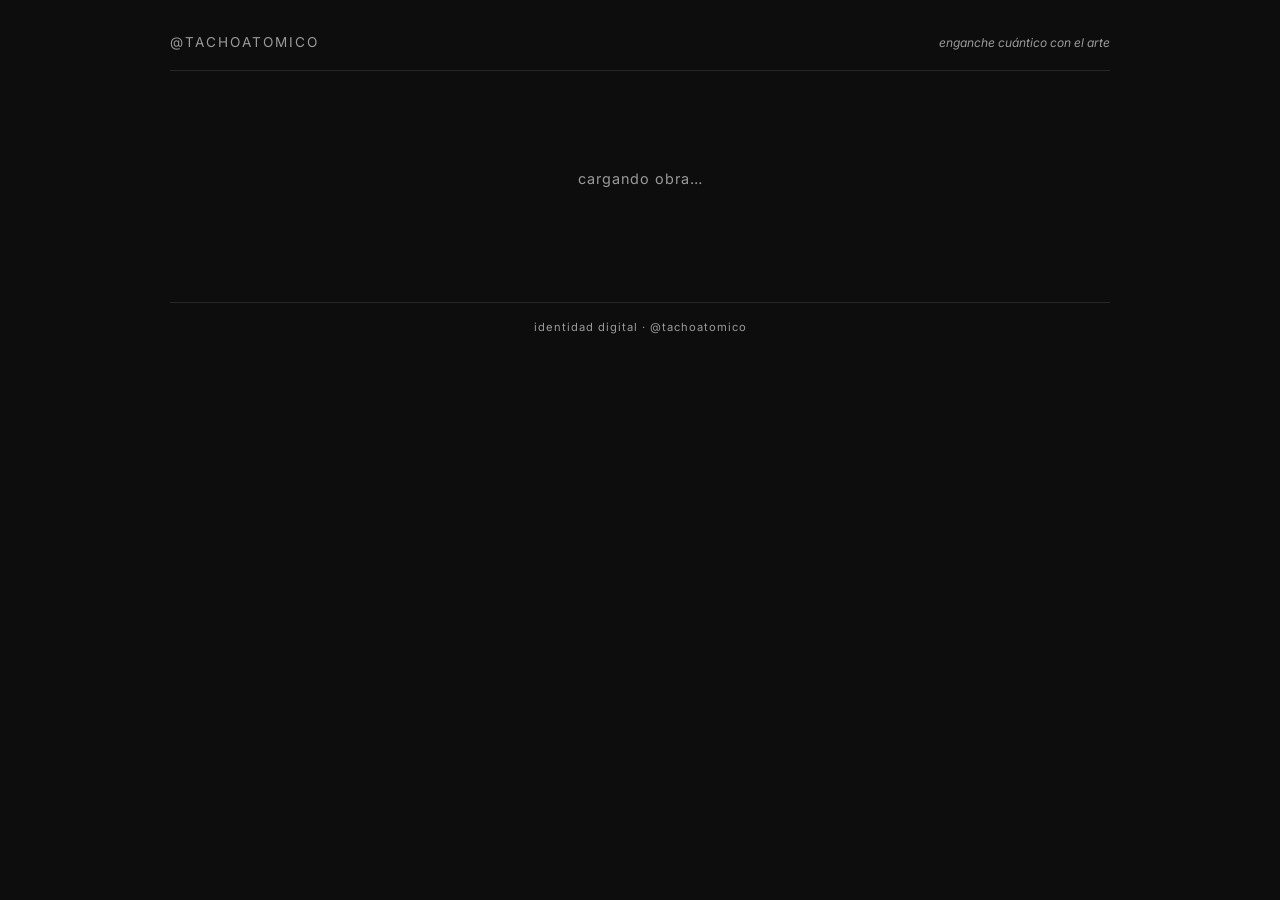
==== index.html @ 80ad1580 "migrate index.html" ====
<!DOCTYPE html>
<html lang="es">
<head>
<meta charset="UTF-8">
<meta name="viewport" content="width=device-width, initial-scale=1.0">
<title>Obra — @tachoatomico</title>
<link rel="preconnect" href="https://fonts.googleapis.com">
<link href="https://fonts.googleapis.com/css2?family=Inter:wght@300;400;600&display=swap" rel="stylesheet">
<link rel="stylesheet" href="css/style.css">
</head>
<body>

<div class="app">

  <header class="site-header">
    <a class="site-brand" href="#/">@tachoatomico</a>
    <span class="site-tagline">enganche cuántico con el arte</span>
  </header>

  <div id="loading">cargando obra…</div>

  <div id="not-found">
    <h2>Obra no encontrada</h2>
    <p></p>
  </div>

  <main id="artwork">
    <div class="artwork-grid">
      <figure class="artwork-media">
        <img id="artwork-image" src="" alt="">
      </figure>
      <div class="artwork-info">
        <h1 class="artwork-title" id="artwork-title"></h1>
        <div class="artwork-meta" id="artwork-meta"></div>
        <span class="status" id="artwork-status"></span>
        <div class="artwork-detail" id="artwork-detail"></div>
      </div>
    </div>
  </main>

  <footer class="site-footer">
    <span>identidad digital · @tachoatomico</span>
  </footer>

</div>

<script src="js/app.js"></script>
</body>
</html>
---- css/style.css ----
:root {
  --bg: #0d0d0d;
  --surface: #161616;
  --text: #ececec;
  --muted: #9a9a9a;
  --accent: #ff0066;
  --border: #262626;
}

* { margin: 0; padding: 0; box-sizing: border-box; }

html, body {
  height: 100%;
}

body {
  font-family: 'Inter', 'Helvetica Neue', Arial, sans-serif;
  background: var(--bg);
  color: var(--text);
  line-height: 1.6;
  -webkit-font-smoothing: antialiased;
  min-height: 100%;
}

.app {
  max-width: 980px;
  margin: 0 auto;
  padding: 2rem 1.25rem 3rem;
  display: flex;
  flex-direction: column;
  min-height: 100vh;
}

/* --- cabecera mínima --- */
.site-header {
  display: flex;
  align-items: baseline;
  justify-content: space-between;
  padding-bottom: 1rem;
  border-bottom: 1px solid var(--border);
  margin-bottom: 2rem;
}

.site-brand {
  font-size: 0.85rem;
  letter-spacing: 2px;
  text-transform: uppercase;
  color: var(--muted);
  text-decoration: none;
}

.site-brand:hover { color: var(--text); }

.site-tagline {
  font-size: 0.75rem;
  color: var(--muted);
  font-style: italic;
}

/* --- estados --- */
#loading {
  text-align: center;
  color: var(--muted);
  padding: 4rem 0;
  font-size: 0.9rem;
  letter-spacing: 1px;
}

#not-found {
  display: none;
  text-align: center;
  padding: 4rem 0;
  color: var(--muted);
}

#not-found h2 {
  font-size: 1.4rem;
  font-weight: 400;
  color: var(--text);
  margin-bottom: 0.5rem;
}

#not-found p { font-size: 0.9rem; }

/* --- ficha de la obra --- */
#artwork {
  display: none;
  flex: 1;
}

.artwork-grid {
  display: grid;
  grid-template-columns: 1fr 1fr;
  gap: 3rem;
  align-items: start;
}

@media (max-width: 720px) {
  .artwork-grid {
    grid-template-columns: 1fr;
    gap: 2rem;
  }
}

/* imagen protagonista */
.artwork-media {
  width: 100%;
}

.artwork-media img {
  width: 100%;
  height: auto;
  display: block;
  border-radius: 2px;
  background: var(--surface);
}

/* información secundaria */
.artwork-info {
  display: flex;
  flex-direction: column;
  gap: 1.25rem;
}

.artwork-title {
  font-size: 2.2rem;
  font-weight: 300;
  letter-spacing: 4px;
  line-height: 1.1;
  text-transform: uppercase;
}

.artwork-meta {
  font-size: 0.85rem;
  color: var(--muted);
  letter-spacing: 1px;
}

.status {
  display: none;
  align-self: flex-start;
  font-size: 0.7rem;
  letter-spacing: 2px;
  text-transform: uppercase;
  padding: 0.35rem 0.85rem;
  border: 1px solid var(--border);
  border-radius: 999px;
  color: var(--muted);
}

.status-created { color: var(--accent); border-color: var(--accent); }
.status-exhibited { color: #4da3ff; border-color: #4da3ff; }
.status-sold { color: #ffb84d; border-color: #ffb84d; }
.status-transferred { color: #7d5cff; border-color: #7d5cff; }
.status-archived { color: var(--muted); border-color: var(--border); }

.artwork-detail {
  display: flex;
  flex-direction: column;
  gap: 0.75rem;
  padding-top: 1rem;
  border-top: 1px solid var(--border);
}

.detail-row {
  display: grid;
  grid-template-columns: 110px 1fr;
  gap: 1rem;
  font-size: 0.85rem;
}

.detail-label {
  color: var(--muted);
  text-transform: uppercase;
  letter-spacing: 1px;
  font-size: 0.72rem;
}

.detail-value {
  color: var(--text);
}

/* --- pie --- */
.site-footer {
  margin-top: 3rem;
  padding-top: 1rem;
  border-top: 1px solid var(--border);
  text-align: center;
  font-size: 0.7rem;
  color: var(--muted);
  letter-spacing: 1px;
}
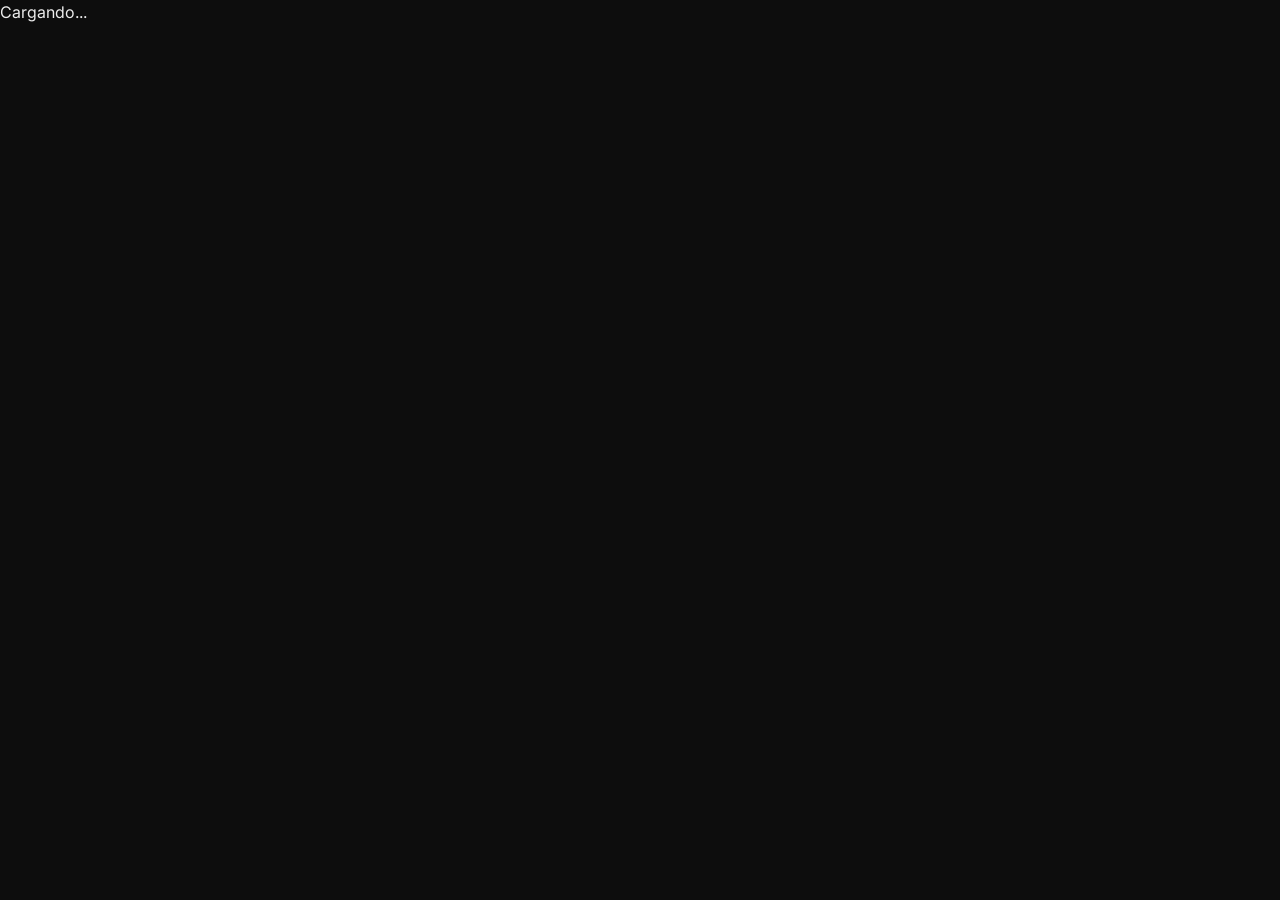
==== commit 5adb134b: "Update ficha: index.html" ====
--- a/index.html
+++ b/index.html
@@ -1,49 +1,17 @@
 <!DOCTYPE html>
 <html lang="es">
 <head>
-<meta charset="UTF-8">
-<meta name="viewport" content="width=device-width, initial-scale=1.0">
-<title>Obra — @tachoatomico</title>
-<link rel="preconnect" href="https://fonts.googleapis.com">
-<link href="https://fonts.googleapis.com/css2?family=Inter:wght@300;400;600&display=swap" rel="stylesheet">
-<link rel="stylesheet" href="css/style.css">
+    <meta charset="utf-8">
+    <meta name="viewport" content="width=device-width, initial-scale=1">
+    <title>Obra de arte</title>
+    <link rel="preconnect" href="https://fonts.bunny.net">
+    <link href="https://fonts.bunny.net/css?family=inter:400,500,600&display=swap" rel="stylesheet" />
+    <link rel="stylesheet" href="css/style.css">
 </head>
 <body>
-
-<div class="app">
-
-  <header class="site-header">
-    <a class="site-brand" href="#/">@tachoatomico</a>
-    <span class="site-tagline">enganche cuántico con el arte</span>
-  </header>
-
-  <div id="loading">cargando obra…</div>
-
-  <div id="not-found">
-    <h2>Obra no encontrada</h2>
-    <p></p>
-  </div>
-
-  <main id="artwork">
-    <div class="artwork-grid">
-      <figure class="artwork-media">
-        <img id="artwork-image" src="" alt="">
-      </figure>
-      <div class="artwork-info">
-        <h1 class="artwork-title" id="artwork-title"></h1>
-        <div class="artwork-meta" id="artwork-meta"></div>
-        <span class="status" id="artwork-status"></span>
-        <div class="artwork-detail" id="artwork-detail"></div>
-      </div>
-    </div>
-  </main>
-
-  <footer class="site-footer">
-    <span>identidad digital · @tachoatomico</span>
-  </footer>
-
-</div>
-
-<script src="js/app.js"></script>
+    <main id="app" class="container">
+        <p class="loading">Cargando...</p>
+    </main>
+    <script src="js/app.js"></script>
 </body>
 </html>
